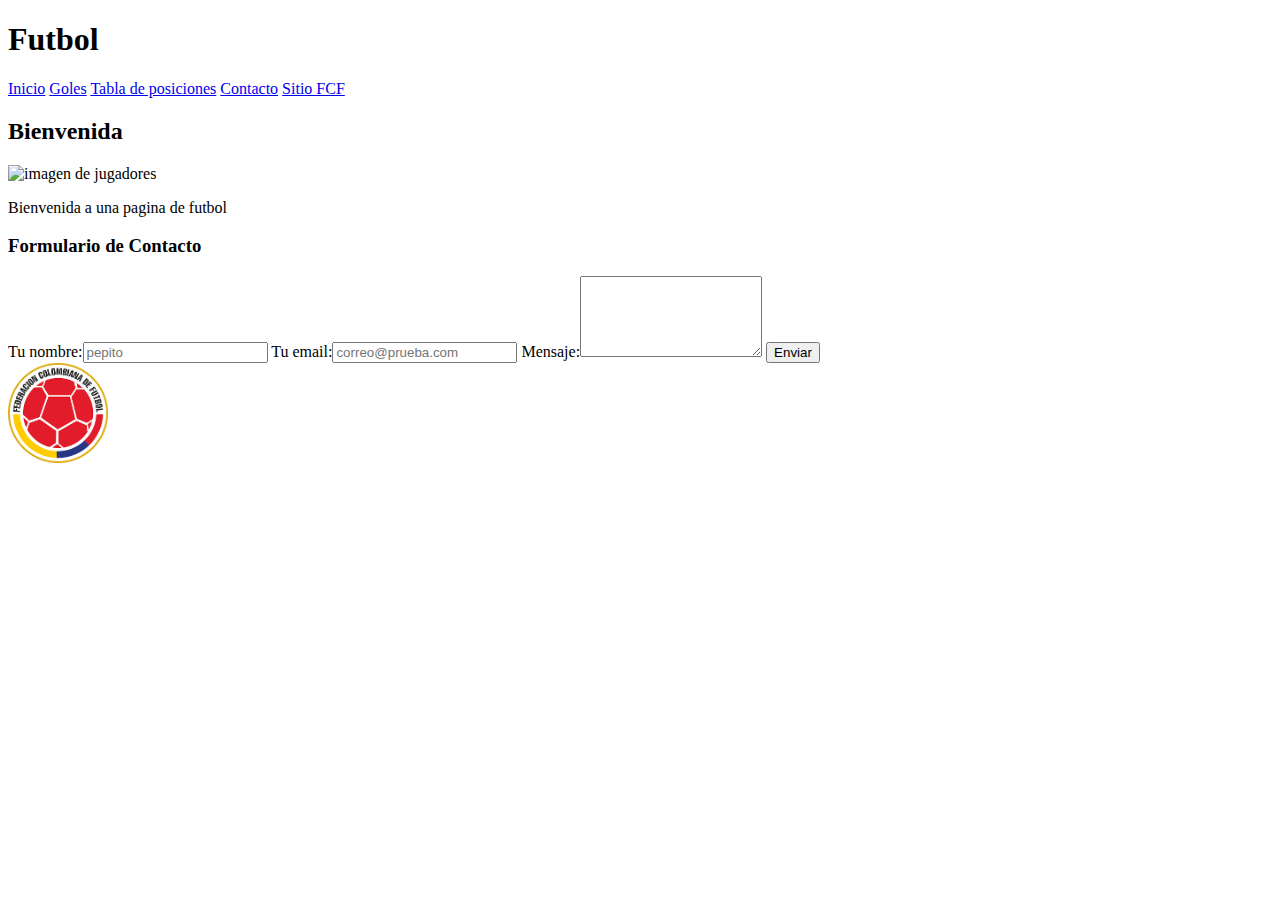
==== contacto.html @ 5995a864 "feat: iframe y otros" ====
<!DOCTYPE html>
<html>
    <head>
        <meta charset="UTF-8">
        <meta http-equiv="X-UA-Compatible" content="IE=edge">
        <meta name="viewport" content="width=device-width, initial-scale=1.0">
        <meta author="Gustavo Duque">
        <link rel="icon" href="img/favicon.png" type="image/x-icon">
        <title>Contacto - Pagina de Futbol</title>

    </head>
    <body>
        <header>
            <h1>Futbol</h1>

            <a href="index.html">Inicio</a>
            <a href="goles.html">Goles</a>
            <a href="tabla.html">Tabla de posiciones</a>
            <a href="contacto.html">Contacto</a>
            <a href="https://www.fcf.com.co/" target="_blank">Sitio FCF</a>
        </header>
        <main>
            <h2>Bienvenida</h2>
            <img src="https://www.fcf.com.co/wp-content/uploads/2023/10/IMG_1121-1024x683.jpeg" alt="imagen de jugadores" width="50%" heigth="auto">
            <p>Bienvenida a una pagina de futbol</p>

            <h3>Formulario de Contacto</h3>

            <form name="contacto" action="gracias.html" method="get">
                Tu nombre:<input type="text" name="nombre" placeholder="pepito" required>
                Tu email:<input type="email" name="email" placeholder="correo@prueba.com">
                Mensaje:<textarea name="mensaje" cols="20" rows="5"></textarea>
                <input type="submit" value="Enviar">
            </form>

        </main>
        <footer>
            <img src="img/descarga.png" alt="logo fcf" width="100px" height="auto">
        </footer>
    </body>
</html>
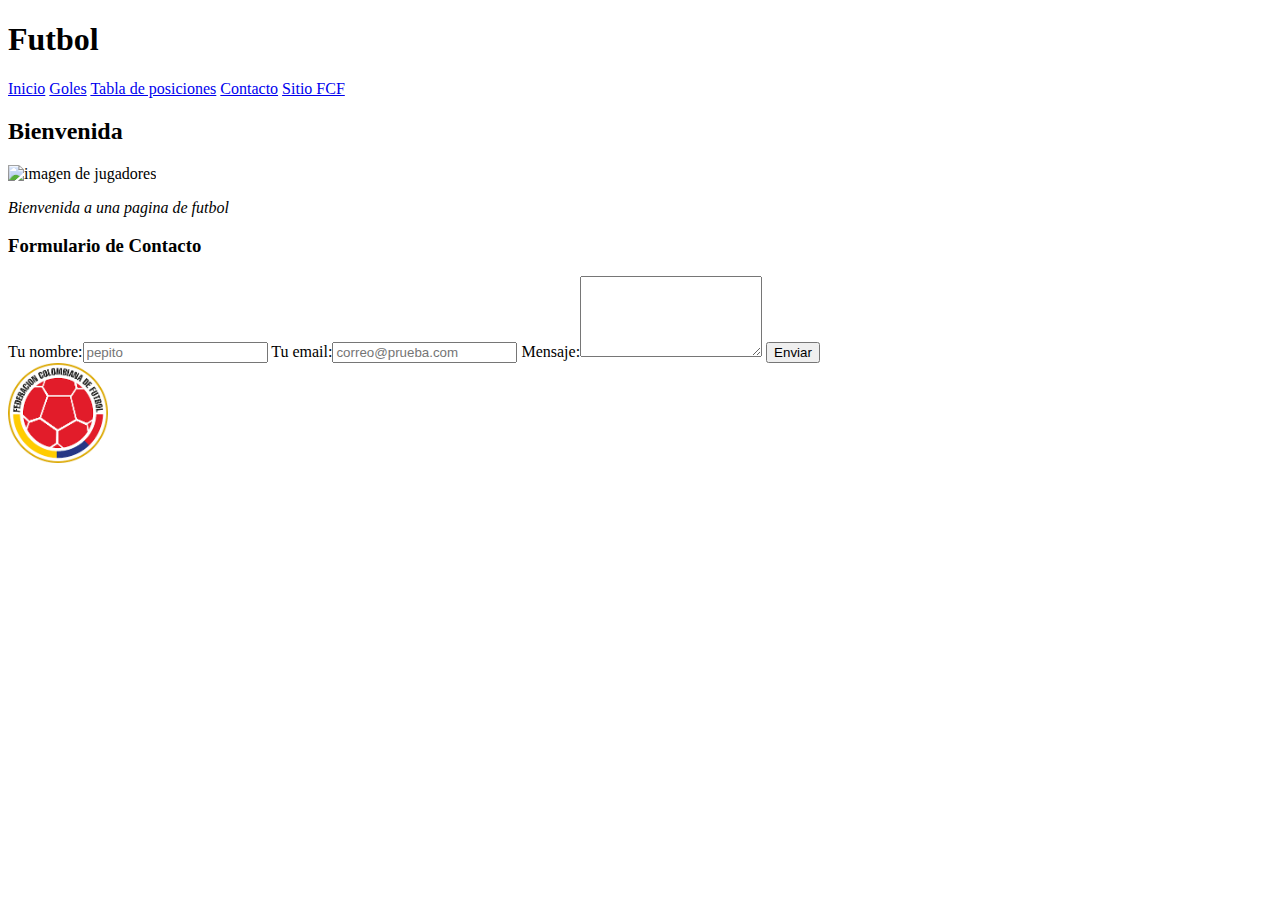
==== commit 26af41ae: "feat: css file" ====
--- a/contacto.html
+++ b/contacto.html
@@ -7,7 +7,7 @@
         <meta author="Gustavo Duque">
         <link rel="icon" href="img/favicon.png" type="image/x-icon">
         <title>Contacto - Pagina de Futbol</title>
-
+        <link rel="stylesheet" href="style.css">
     </head>
     <body>
         <header>
--- a/style.css
+++ b/style.css
@@ -0,0 +1,7 @@
+p {
+    font-style: italic;
+}
+
+.news-content {
+    background-color: blue;
+}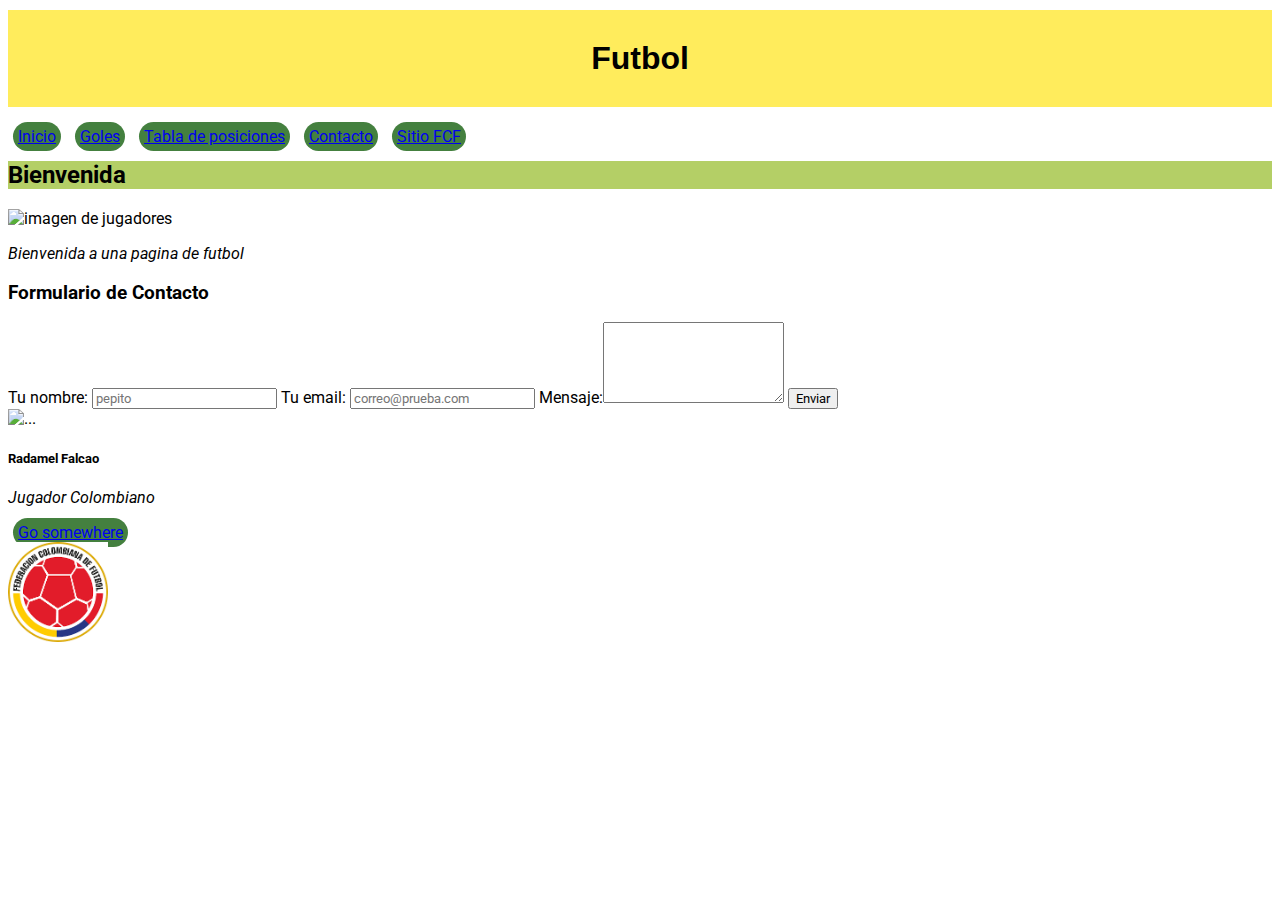
==== commit a16f50f8: "feat: fonts, display and bootstrap" ====
--- a/contacto.html
+++ b/contacto.html
@@ -8,6 +8,12 @@
         <link rel="icon" href="img/favicon.png" type="image/x-icon">
         <title>Contacto - Pagina de Futbol</title>
         <link rel="stylesheet" href="style.css">
+        <link rel="stylesheet" href="style.css">
+        <link rel="preconnect" href="https://fonts.googleapis.com">
+        <link rel="preconnect" href="https://fonts.gstatic.com" crossorigin>
+        <link href="https://fonts.googleapis.com/css2?family=Roboto&display=swap" rel="stylesheet">
+
+        <link href="https://cdn.jsdelivr.net/npm/bootstrap@5.3.2/dist/css/bootstrap.min.css" rel="stylesheet" integrity="sha384-T3c6CoIi6uLrA9TneNEoa7RxnatzjcDSCmG1MXxSR1GAsXEV/Dwwykc2MPK8M2HN" crossorigin="anonymous">
     </head>
     <body>
         <header>
@@ -27,11 +33,22 @@
             <h3>Formulario de Contacto</h3>
 
             <form name="contacto" action="gracias.html" method="get">
-                Tu nombre:<input type="text" name="nombre" placeholder="pepito" required>
-                Tu email:<input type="email" name="email" placeholder="correo@prueba.com">
-                Mensaje:<textarea name="mensaje" cols="20" rows="5"></textarea>
-                <input type="submit" value="Enviar">
+                <label for="nombre">Tu nombre:</label>
+                <input class="form-control" type="text" name="nombre" placeholder="pepito" required>
+                <label for="email">Tu email:</label>
+                <input class="form-control" type="email" name="email" placeholder="correo@prueba.com">
+                Mensaje:<textarea class="form-control" name="mensaje" cols="20" rows="5"></textarea>
+                <input type="submit" value="Enviar" class="btn btn-primary">
             </form>
+
+            <div class="card" style="width: 18rem;">
+                <img src="https://upload.wikimedia.org/wikipedia/commons/thumb/9/98/Radamel_Falcao_Garc%C3%ADa_%28cropped%29.jpg/250px-Radamel_Falcao_Garc%C3%ADa_%28cropped%29.jpg" class="card-img-top" alt="...">
+                <div class="card-body">
+                  <h5 class="card-title">Radamel Falcao</h5>
+                  <p class="card-text">Jugador Colombiano</p>
+                  <a href="#" class="btn btn-primary">Go somewhere</a>
+                </div>
+            </div>
 
         </main>
         <footer>
--- a/style.css
+++ b/style.css
@@ -1,7 +1,77 @@
+* {
+    /*margin: 0;
+    padding: 0;*/
+    font-family: 'Roboto', sans-serif;
+}
+
 p {
     font-style: italic;
 }
 
+a {
+    background-color: #44803F;
+    margin: 5px;
+    border-radius: 30px;
+    padding: 5px;
+
+}
+
+h1{
+    font-family: Helvetica, sans-serif, arial;
+    text-align: center;
+    background-color: #FFEC5C;
+    /**border: solid 5px red;**/
+    padding: 30px;
+    margin-top: 10px;
+    margin-bottom: 20px;
+}
+
+h2{
+    color: #252524);
+    background-color: #B4CF66;
+    margin-top: 15px;
+}
+
+tr{
+    background-color: #B4CF66;
+}
+
+/*Comentario CSS*/
+
+td{
+    /*background-color: #8b5555;*/
+}
+
+img{
+    float:center;
+}
+
+#colombia{
+    background-color: yellow;
+}
+
+#main-photo {
+
+}
+
+#ai-photo{
+    display: none;
+}
+
+#news{
+    background-color: #44803F;
+    display: flex;
+    flex-direction: column-reverse;
+}
+
 .news-content {
-    background-color: blue;
+    background-color: #146152;
+}
+
+.odd {
+    background-color: #886767;
+}
+
+.even {
+    background-color: #beadad;
 }--- a/style.css
+++ b/style.css
@@ -1,7 +1,77 @@
+* {
+    /*margin: 0;
+    padding: 0;*/
+    font-family: 'Roboto', sans-serif;
+}
+
 p {
     font-style: italic;
 }
 
+a {
+    background-color: #44803F;
+    margin: 5px;
+    border-radius: 30px;
+    padding: 5px;
+
+}
+
+h1{
+    font-family: Helvetica, sans-serif, arial;
+    text-align: center;
+    background-color: #FFEC5C;
+    /**border: solid 5px red;**/
+    padding: 30px;
+    margin-top: 10px;
+    margin-bottom: 20px;
+}
+
+h2{
+    color: #252524);
+    background-color: #B4CF66;
+    margin-top: 15px;
+}
+
+tr{
+    background-color: #B4CF66;
+}
+
+/*Comentario CSS*/
+
+td{
+    /*background-color: #8b5555;*/
+}
+
+img{
+    float:center;
+}
+
+#colombia{
+    background-color: yellow;
+}
+
+#main-photo {
+
+}
+
+#ai-photo{
+    display: none;
+}
+
+#news{
+    background-color: #44803F;
+    display: flex;
+    flex-direction: column-reverse;
+}
+
 .news-content {
-    background-color: blue;
+    background-color: #146152;
+}
+
+.odd {
+    background-color: #886767;
+}
+
+.even {
+    background-color: #beadad;
 }